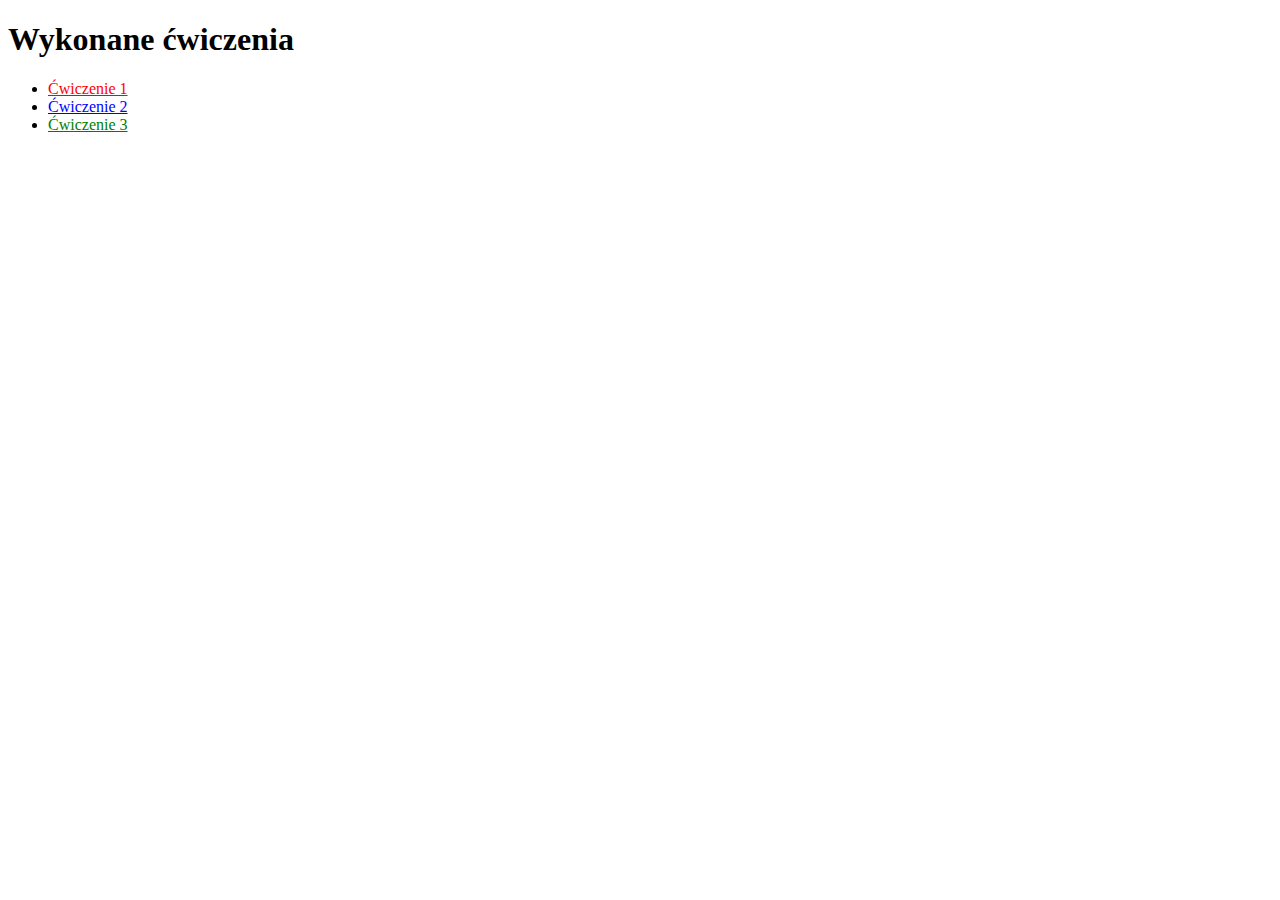
==== Lab_01/index.html @ 0b5ba20b "lab1 done" ====
<!DOCTYPE html>
<html lang="pl">
<head>
    <meta charset="UTF-8">
    <title>Lab 1 - Wykonane ćwiczenia</title>
</head>
<body>
    <h1>Wykonane ćwiczenia</h1>
    <ul>
        <li><a href="cwiczenie1/index.html" style="color: red;">Ćwiczenie 1</a></li>
        <li><a href="cwiczenie2/index.html" style="color: blue;">Ćwiczenie 2</a></li>
        <li><a href="cwiczenie3/index.html" style="color: green;">Ćwiczenie 3</a></li>
    </ul>
</body>
</html>
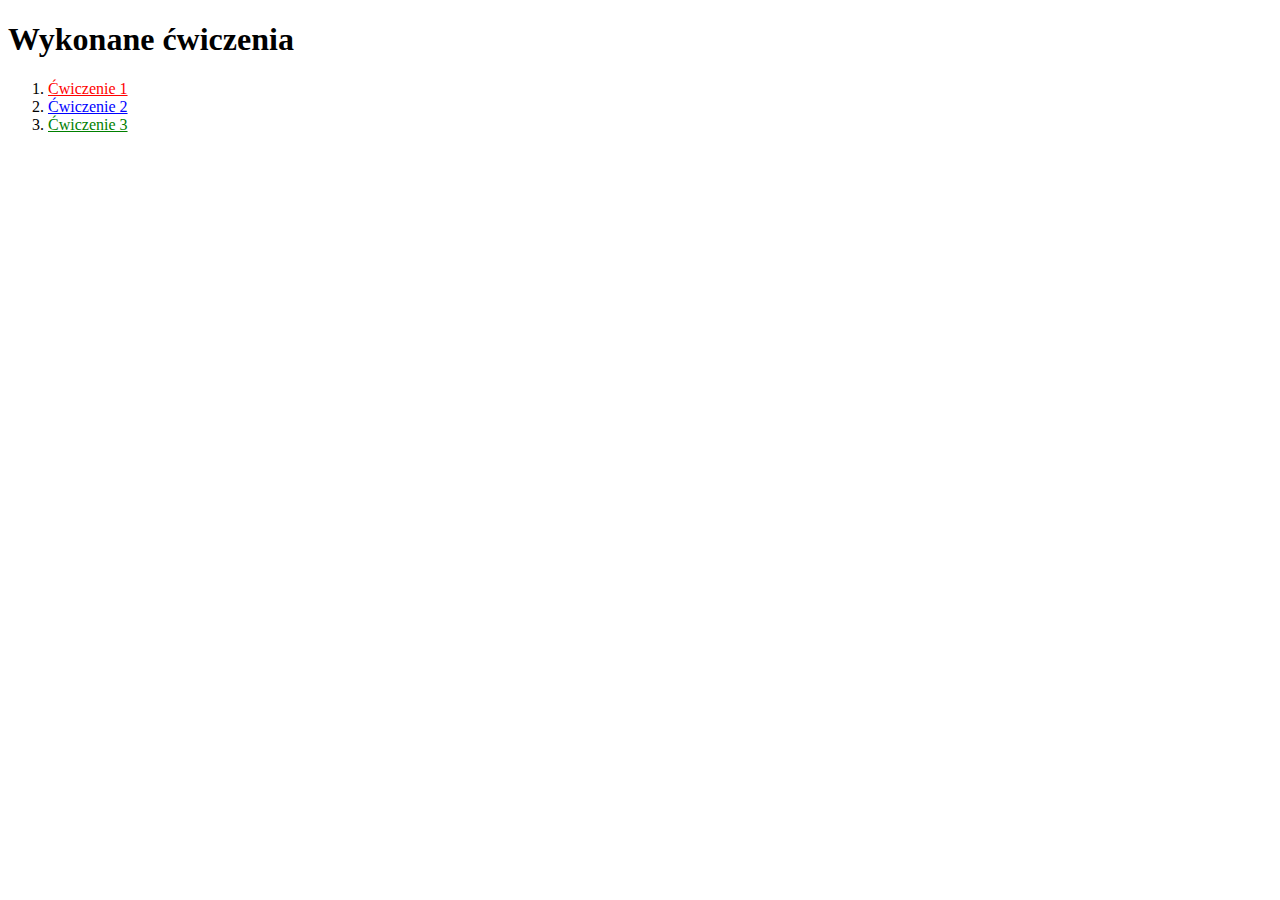
==== commit 3a837d04: "lab3" ====
--- a/Lab_01/index.html
+++ b/Lab_01/index.html
@@ -2,14 +2,14 @@
 <html lang="pl">
 <head>
     <meta charset="UTF-8">
-    <title>Lab 1 - Wykonane ćwiczenia</title>
+    <title>Lab 1</title>
 </head>
 <body>
     <h1>Wykonane ćwiczenia</h1>
-    <ul>
+    <ol>
         <li><a href="cwiczenie1/index.html" style="color: red;">Ćwiczenie 1</a></li>
         <li><a href="cwiczenie2/index.html" style="color: blue;">Ćwiczenie 2</a></li>
         <li><a href="cwiczenie3/index.html" style="color: green;">Ćwiczenie 3</a></li>
-    </ul>
+    </ol>
 </body>
 </html>
